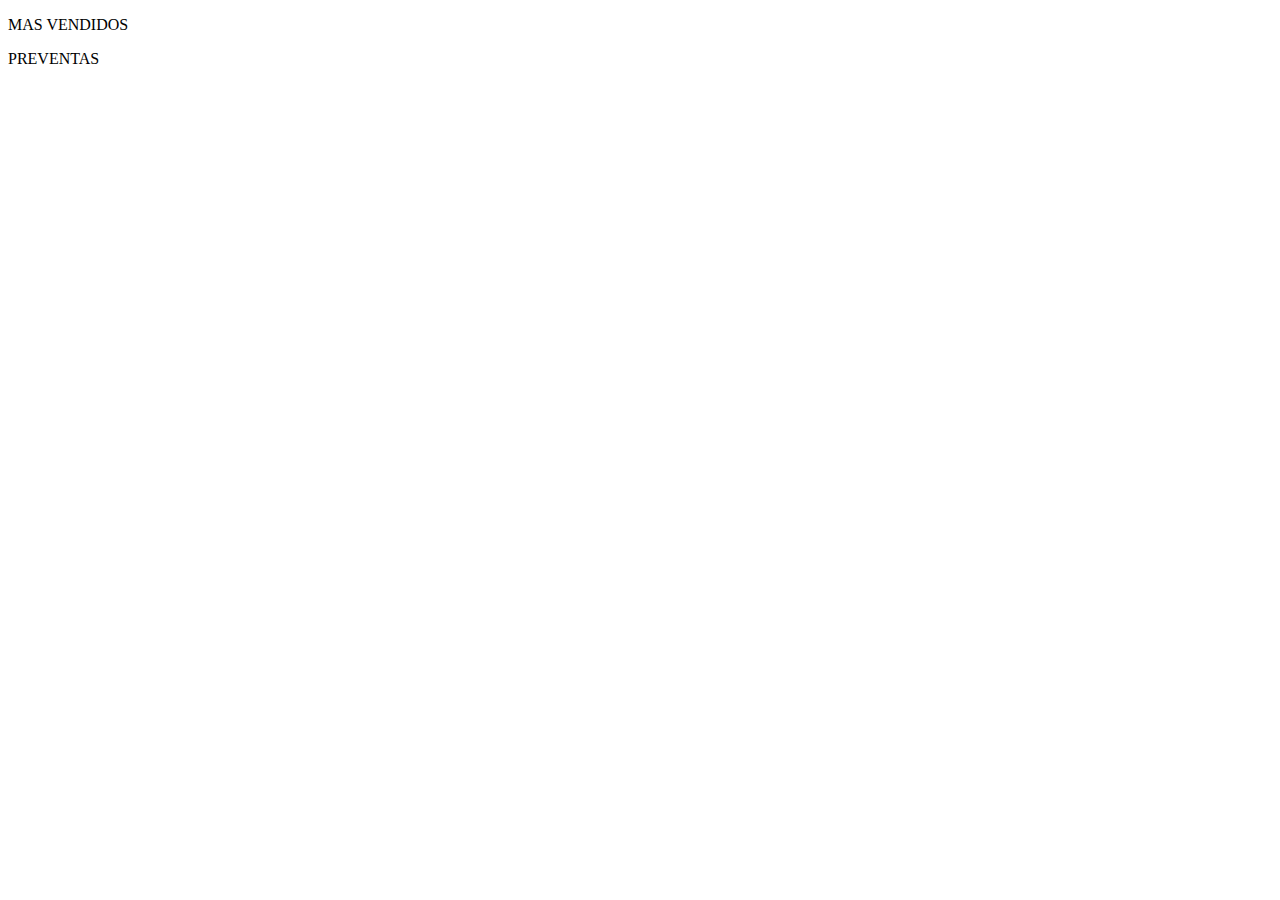
==== index.html @ f336958a "Merge pull request #2 from Annakluz/ann1" ====
<!DOCTYPE html>
<html lang="en">

<head>
    <meta charset="UTF-8">
    <link rel="stylesheet" href="assets/css/bootstrap.min.css">
    <link rel="stylesheet" href="assets/css/indexmain.css">
    <link rel="stylesheet" href="assets/css/annstyles.css">
    <title>index</title>
</head>

<body>
    <div class="index-containerGral">
    <header>
        <nav></nav>
        <!--barra de Mimi-->
    </header>
    <div class="index-containerCont">
        <div class="index-carousel"></div>
        <section class="imgAside">
            <div class="indexCarousel">
                <div class="masVendidos">
                    <p class="titleBold">MAS VENDIDOS</p>
                    <div class="carouselSection2"></div>
                </div>
                <div class="preventas">
                    <p class="titleBold">PREVENTAS</p>
                    <div class="carouselSection2"></div>
                </div>
            </div>
            <div class="asideTop"></div>
        </section>
    </div>
    <footer></footer>


    </div>
    <script src="https://ajax.googleapis.com/ajax/libs/jquery/1.12.4/jquery.min.js"></script>
    <script src="assets/js/bootstrap.min.js"></script>
</body>

</html>
---- assets/css/indexmain.css ----
html{
    box-sizing: border-box;
}

*
*:after
*:before{
    
}
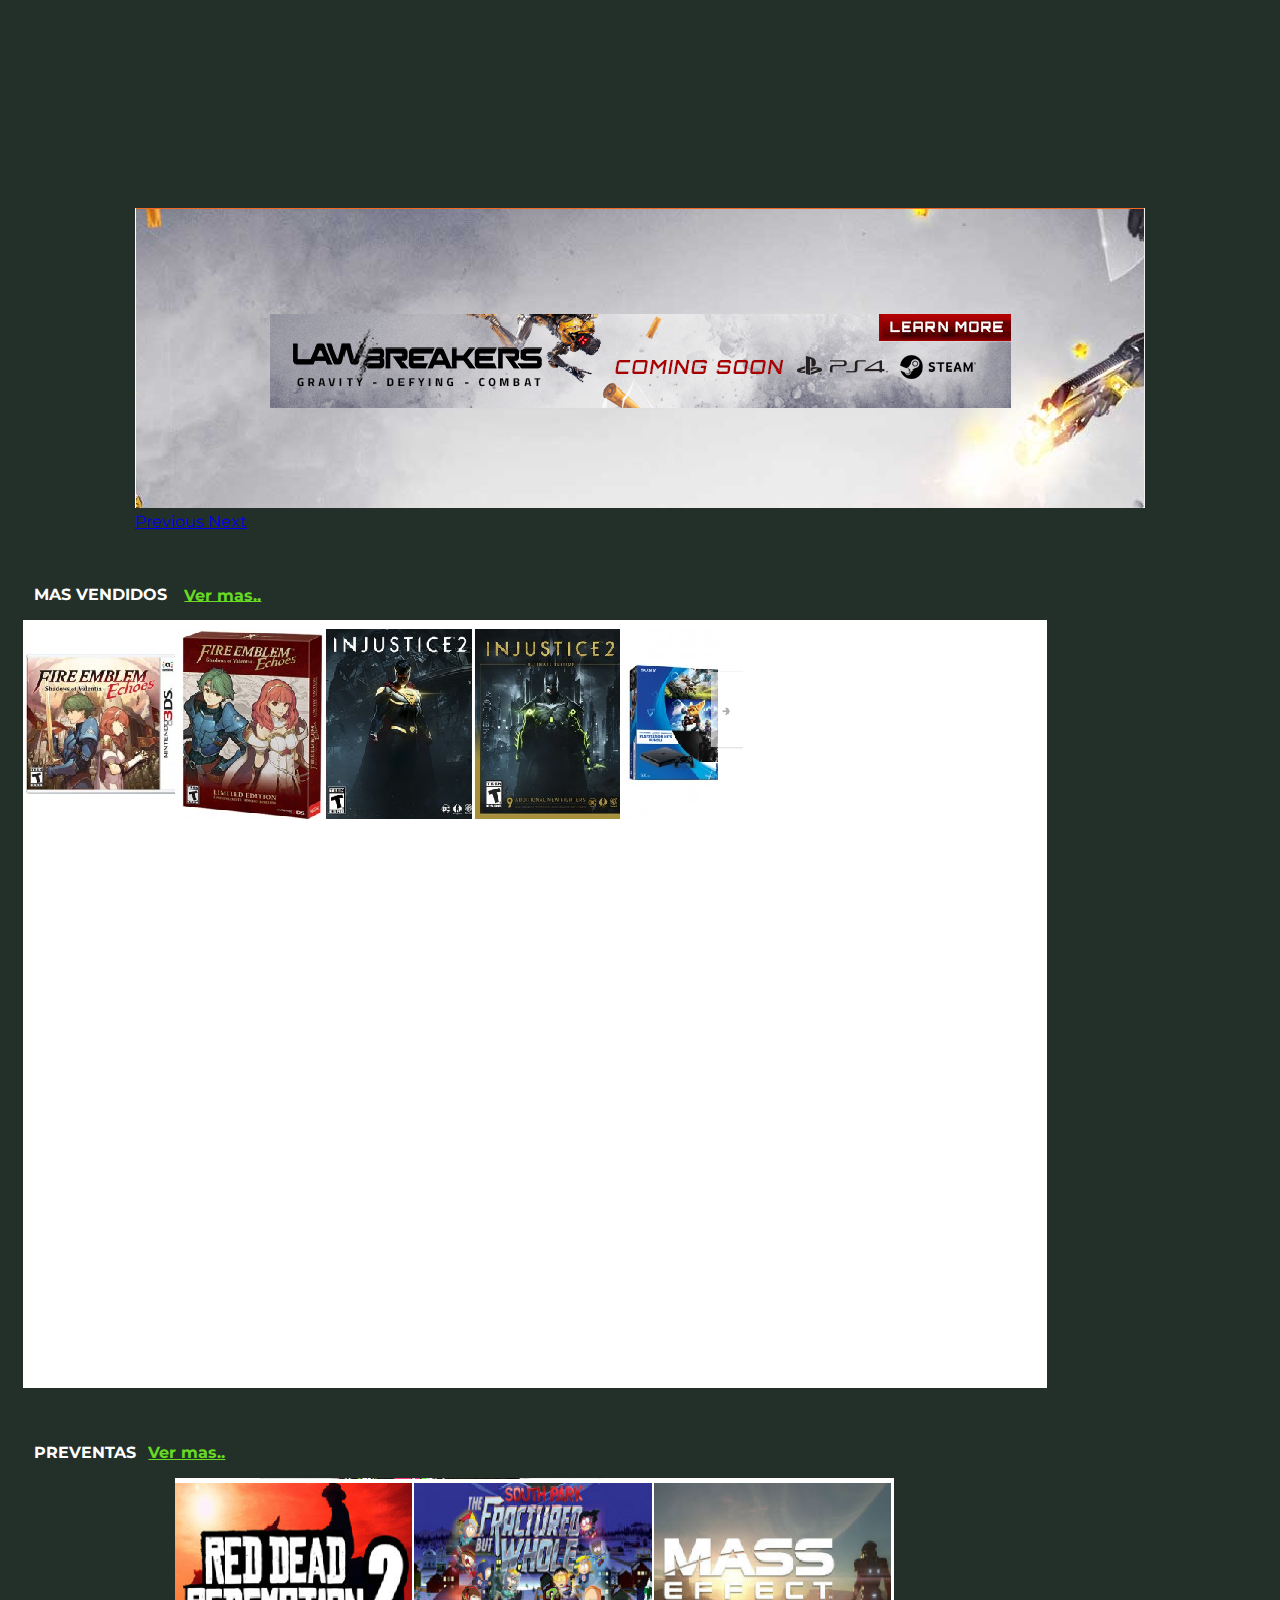
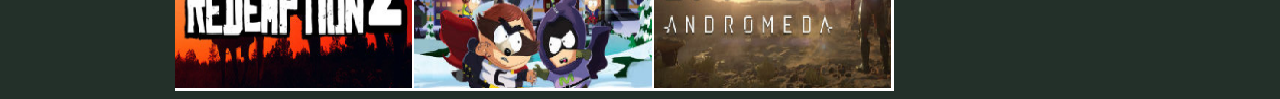
==== commit 4afd26d5: "htmlyEstilosIndex" ====
--- a/index.html
+++ b/index.html
@@ -6,32 +6,60 @@
     <link rel="stylesheet" href="assets/css/bootstrap.min.css">
     <link rel="stylesheet" href="assets/css/indexmain.css">
     <link rel="stylesheet" href="assets/css/annstyles.css">
+    <link rel="stylesheet" href="assets/css/anngrid.css">
+    <link href="https://fonts.googleapis.com/css?family=Montserrat" rel="stylesheet">
     <title>index</title>
 </head>
 
 <body>
     <div class="index-containerGral">
-    <header>
-        <nav></nav>
-        <!--barra de Mimi-->
-    </header>
-    <div class="index-containerCont">
-        <div class="index-carousel"></div>
+        <header>
+            <nav></nav>
+            <!--barra de Mimi-->
+        </header>
+        <div class="index-carousel">
+            <section id="carrusel">
+
+                <div id="carousel-example-generic" class="carousel slide" data-ride="carousel">
+
+                    <div class="carousel-inner" role="listbox">
+                        <div class="item active">
+                            <img class="d-block img-fluid" alt="First slide" src="assets/img/carousel1.png" />
+                        </div>
+                    </div>
+                    <a class="left carousel-control" href="#carousel-example-generic" role="button" data-slide="prev">
+                        <span class="glyphicon glyphicon-chevron-left back-span" aria-hidden="true"></span>
+                        <span class="sr-only">Previous</span>
+                    </a>
+                    <a class="right carousel-control" href="#carousel-example-generic" role="button" data-slide="next">
+                        <span class="glyphicon glyphicon-chevron-right back-span" aria-hidden="true"></span>
+                        <span class="sr-only">Next</span>
+                    </a>
+                </div>
+            </section>
+        </div>
+
+
         <section class="imgAside">
             <div class="indexCarousel">
                 <div class="masVendidos">
-                    <p class="titleBold">MAS VENDIDOS</p>
-                    <div class="carouselSection2"></div>
+                    <p class="titleBold">MAS VENDIDOS <a href="#" class="enlace">Ver mas..</a></p>
                 </div>
+                <div class="carouselSection2">
+                    <img src="assets/img/carousel2.png" alt="">
+                </div>
+
                 <div class="preventas">
-                    <p class="titleBold">PREVENTAS</p>
-                    <div class="carouselSection2"></div>
+                    <p class="titleBold">PREVENTAS<a href="#" class="enlace">Ver mas..</a></p>
+                    <div class="carouselSection2">
+                        <img src="assets/img/carpusel3.png" alt="">
+                    </div>
                 </div>
             </div>
             <div class="asideTop"></div>
         </section>
-    </div>
-    <footer></footer>
+
+        <footer></footer>
 
 
     </div>
--- a/assets/css/indexmain.css
+++ b/assets/css/indexmain.css
@@ -2,8 +2,15 @@
     box-sizing: border-box;
 }
 
-*
-*:after
-*:before{
-    
+*,
+:before,
+:after {
+    box-sizing: inherit;
+}
+
+body{
+    font-size: 16px;
+    font-family: 'Montserrat', sans-serif;;
+    background-color: #233029;
+    color: white;
 }--- a/assets/css/anngrid.css
+++ b/assets/css/anngrid.css
@@ -0,0 +1,34 @@
+.index-containerGral{
+    display:grid;
+    grid-template-columns: 1fr;
+    grid-template-rows: 200px auto;
+}
+
+.index-carousel{
+    display: grid;
+    justify-content: center;
+}
+
+.imgAside{
+    display: grid;
+    grid-template-columns: 10fr 2fr;
+    
+}
+
+.carouselSection2{
+    display: grid;
+    justify-content: center;
+    
+}
+
+.titleBold{
+    font-weight: bold;
+    padding-top: 3vw;
+    margin-left: 2vw;
+}
+.enlace{
+    padding: 1vw;
+    color:#68DA23;
+}
+
+
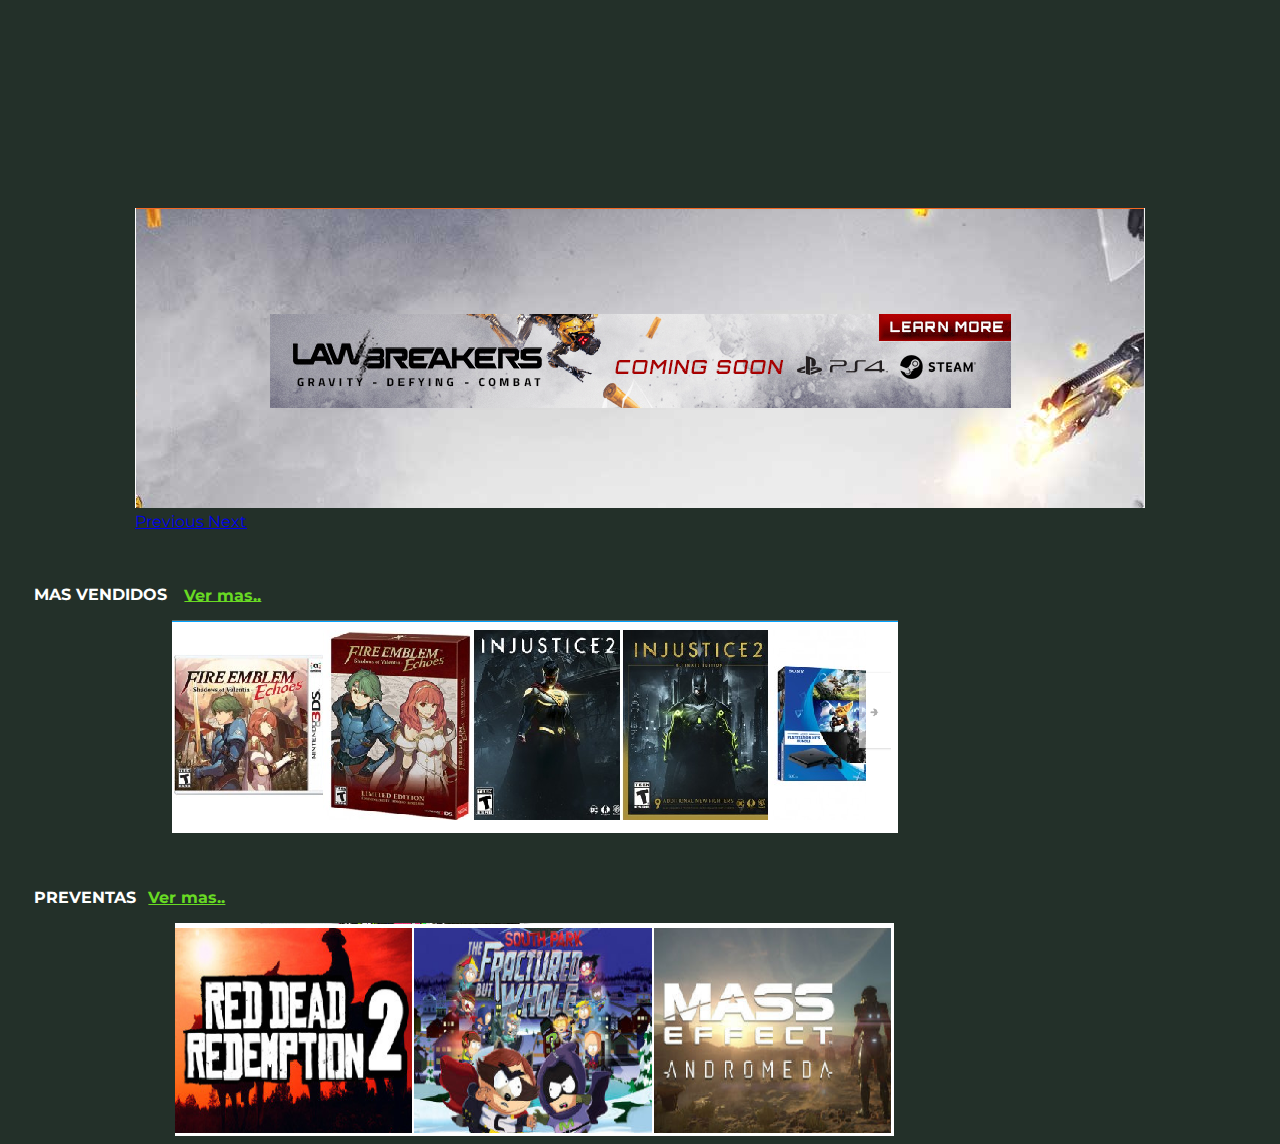
==== commit f28dd022: "estilos" ====
--- a/index.html
+++ b/index.html
@@ -46,7 +46,7 @@
                     <p class="titleBold">MAS VENDIDOS <a href="#" class="enlace">Ver mas..</a></p>
                 </div>
                 <div class="carouselSection2">
-                    <img src="assets/img/carousel2.png" alt="">
+                    <img src="assets/img/carrusel4.png" alt="">
                 </div>
 
                 <div class="preventas">
--- a/assets/css/annstyles.css
+++ b/assets/css/annstyles.css
@@ -0,0 +1,36 @@
+.index-containerGral{
+    display:grid;
+    grid-template-columns: 1fr;
+    grid-template-rows: 200px auto;
+}
+
+.index-carousel{
+    display: grid;
+    justify-content: center;
+}
+
+.imgAside{
+    display: grid;
+    grid-template-columns: 10fr 2fr;
+    
+}
+
+.carouselSection2{
+    display: grid;
+    justify-content: center;
+    
+}
+
+.titleBold{
+    font-weight: bold;
+    padding-top: 3vw;
+    margin-left: 2vw;
+}
+.enlace{
+    padding: 1vw;
+    color:#68DA23;
+}
+
+.carouselSection2{
+    
+}
--- a/assets/css/anngrid.css
+++ b/assets/css/anngrid.css
@@ -1,34 +1,3 @@
-.index-containerGral{
-    display:grid;
-    grid-template-columns: 1fr;
-    grid-template-rows: 200px auto;
-}
-
-.index-carousel{
-    display: grid;
-    justify-content: center;
-}
-
-.imgAside{
-    display: grid;
-    grid-template-columns: 10fr 2fr;
-    
-}
-
-.carouselSection2{
-    display: grid;
-    justify-content: center;
-    
-}
-
-.titleBold{
-    font-weight: bold;
-    padding-top: 3vw;
-    margin-left: 2vw;
-}
-.enlace{
-    padding: 1vw;
-    color:#68DA23;
-}
 
 
+
